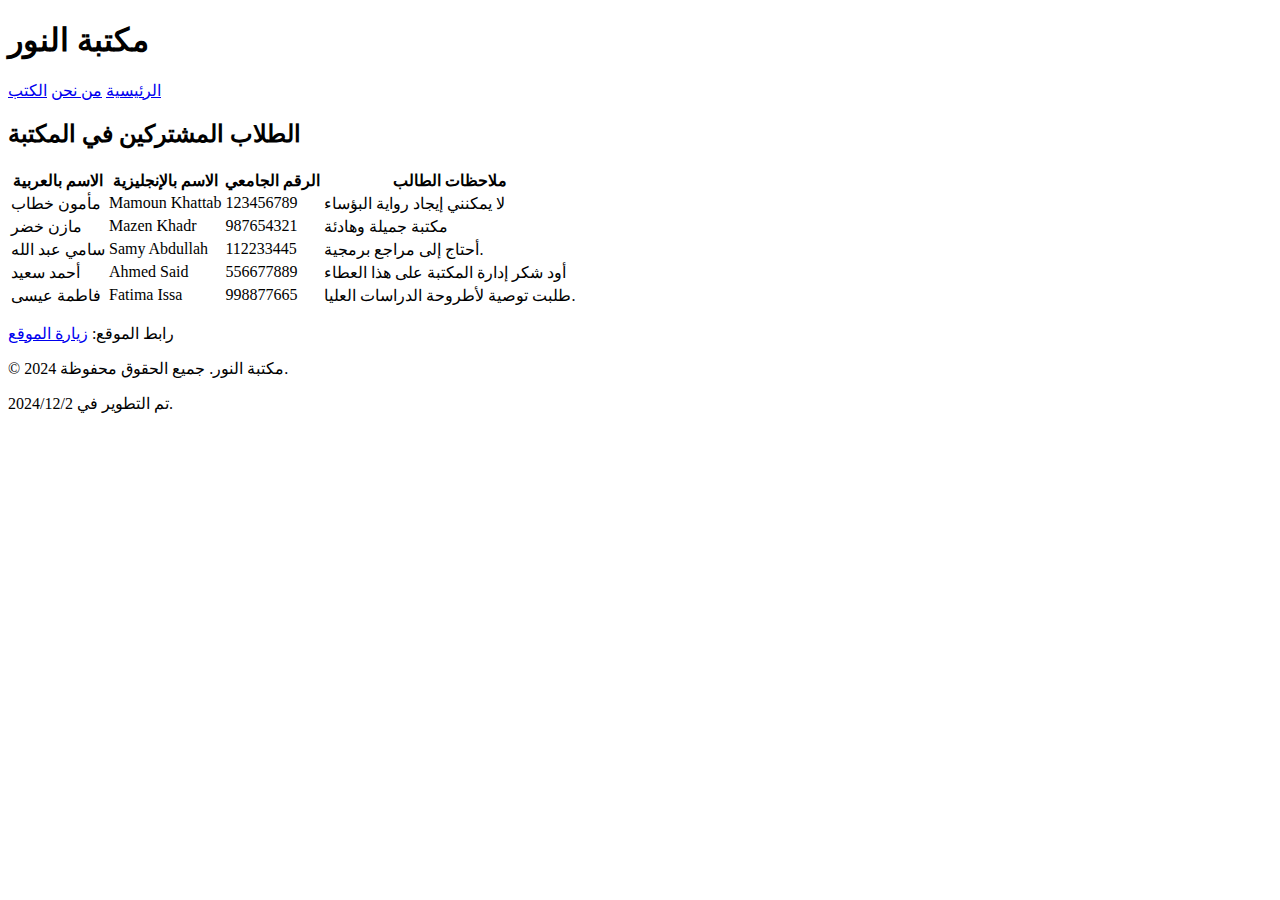
==== index.html @ ee1e696f "Rename home.html to index.html" ====
<!DOCTYPE html>
<html lang="ar">
<head>
    <meta charset="UTF-8">
    <meta name="viewport" content="width=device-width, initial-scale=1.0">
    <title>الصفحة الرئيسية</title>
    <link rel="stylesheet" href="style.css">
    <script src="https://code.jquery.com/jquery-3.6.0.min.js"></script>
    <script src="myFunction.js" defer></script>
</head>
<body>
    <header>
        <h1>مكتبة النور</h1>
    </header>
    <nav>
        <a href="home.html">الرئيسية</a>
        <a href="AboutUs.html">من نحن</a>
        <a href="Book.html">الكتب</a>
    </nav>
    <div class="container">
        <h2>الطلاب المشتركين في المكتبة</h2>

        <table>
            <thead>
                <tr>
                    <th>الاسم بالعربية</th>
                    <th>الاسم بالإنجليزية</th>
                    <th>الرقم الجامعي</th>
                    <th>ملاحظات الطالب</th>
                </tr>
            </thead>
            <tbody>
                <tr>
                    <td>مأمون خطاب</td>
                    <td>Mamoun Khattab</td>
                    <td>123456789</td>
                    <td>لا يمكنني إيجاد رواية البؤساء</td>
                </tr>
                <tr>
                    <td>مازن خضر</td>
                    <td>Mazen Khadr</td>
                    <td>987654321</td>
                    <td>مكتبة جميلة وهادئة</td>
                </tr>
                <tr>
                    <td>سامي عبد الله</td>
                    <td>Samy Abdullah</td>
                    <td>112233445</td>
                    <td> أحتاج إلى مراجع برمجية.</td>
                </tr>
                <tr>
                    <td>أحمد سعيد</td>
                    <td>Ahmed Said</td>
                    <td>556677889</td>
                    <td> أود شكر إدارة المكتبة على هذا العطاء</td>
                </tr>
                <tr>
                    <td>فاطمة عيسى</td>
                    <td>Fatima Issa</td>
                    <td>998877665</td>
                    <td>طلبت توصية لأطروحة الدراسات العليا.</td>
                </tr>
            </tbody>
        </table>
        <p>رابط الموقع: <a href="https://example.com" target="_blank">زيارة الموقع</a></p>
    </div>
    <footer>
        <p>© 2024 مكتبة النور. جميع الحقوق محفوظة.</p>
        <p>تم التطوير في 2024/12/2.</p>
    </footer>
</body>
<script src="https://code.jquery.com/jquery-3.6.0.min.js"></script>
</html>
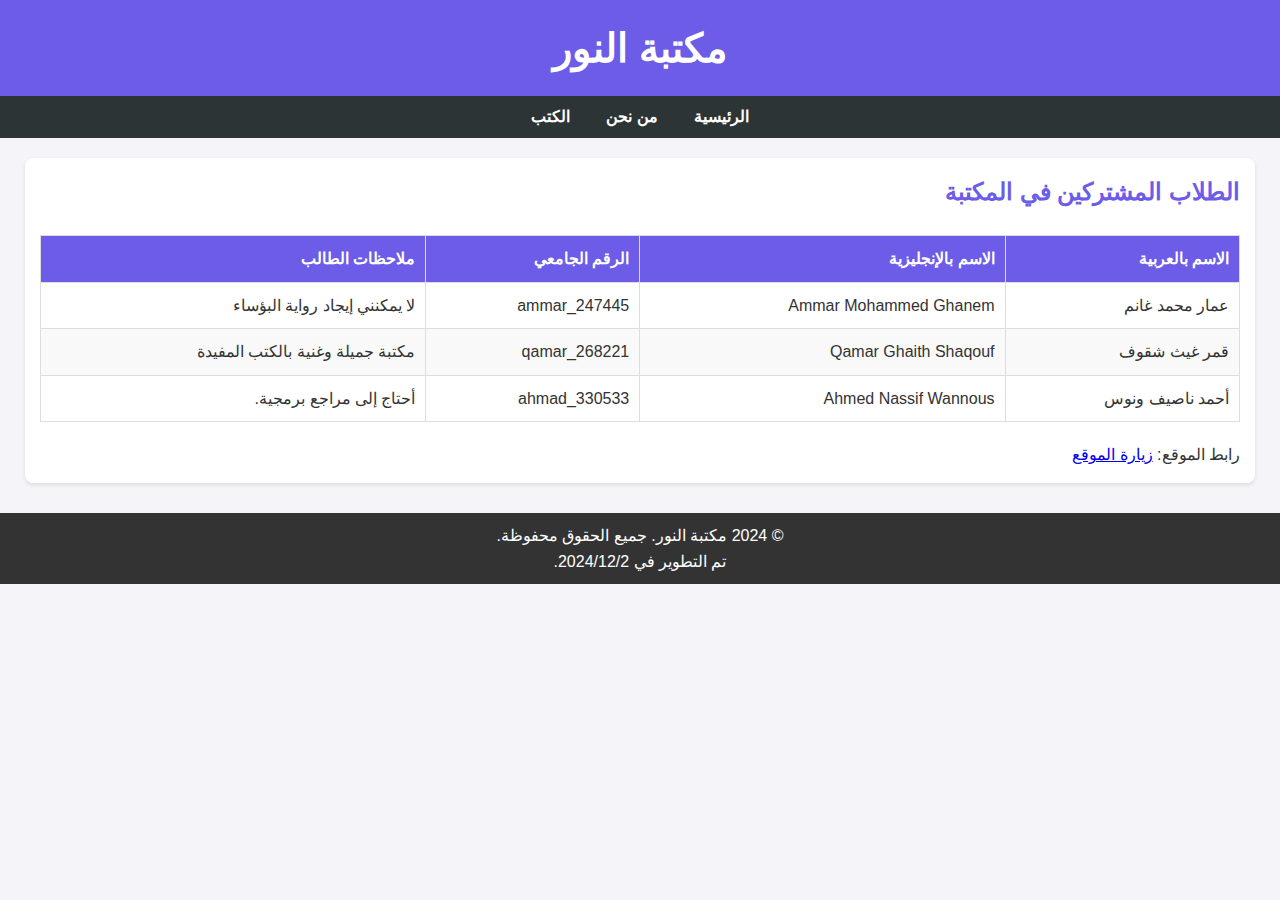
==== commit 28791cf8: "Update index.html" ====
--- a/index.html
+++ b/index.html
@@ -13,7 +13,7 @@
         <h1>مكتبة النور</h1>
     </header>
     <nav>
-        <a href="home.html">الرئيسية</a>
+        <a href="index.html">الرئيسية</a>
         <a href="AboutUs.html">من نحن</a>
         <a href="Book.html">الكتب</a>
     </nav>
@@ -31,34 +31,22 @@
             </thead>
             <tbody>
                 <tr>
-                    <td>مأمون خطاب</td>
-                    <td>Mamoun Khattab</td>
-                    <td>123456789</td>
+                    <td>عمار محمد غانم</td>
+                    <td>Ammar Mohammed Ghanem</td>
+                    <td>ammar_247445</td>
                     <td>لا يمكنني إيجاد رواية البؤساء</td>
                 </tr>
                 <tr>
-                    <td>مازن خضر</td>
-                    <td>Mazen Khadr</td>
-                    <td>987654321</td>
-                    <td>مكتبة جميلة وهادئة</td>
+                    <td>قمر غيث شقوف</td>
+                    <td>Qamar Ghaith Shaqouf</td>
+                    <td>qamar_268221</td>
+                    <td>مكتبة جميلة وغنية بالكتب المفيدة</td>
                 </tr>
                 <tr>
-                    <td>سامي عبد الله</td>
-                    <td>Samy Abdullah</td>
-                    <td>112233445</td>
+                    <td>أحمد ناصيف ونوس</td>
+                    <td>Ahmed Nassif Wannous</td>
+                    <td>ahmad_330533</td>
                     <td> أحتاج إلى مراجع برمجية.</td>
-                </tr>
-                <tr>
-                    <td>أحمد سعيد</td>
-                    <td>Ahmed Said</td>
-                    <td>556677889</td>
-                    <td> أود شكر إدارة المكتبة على هذا العطاء</td>
-                </tr>
-                <tr>
-                    <td>فاطمة عيسى</td>
-                    <td>Fatima Issa</td>
-                    <td>998877665</td>
-                    <td>طلبت توصية لأطروحة الدراسات العليا.</td>
                 </tr>
             </tbody>
         </table>
--- a/style.css
+++ b/style.css
@@ -0,0 +1,144 @@
+body, h1, h2, h3, p, ul, li {
+  margin: 0;
+  padding: 0;
+  box-sizing: border-box;
+}
+
+body {
+  font-family: Arial, sans-serif;
+  line-height: 1.6;
+  background-color: #f4f4f9;
+  color: #333;
+  margin: 0;
+  direction: rtl; 
+}
+
+header {
+  background: #6c5ce7;
+  color: #fff;
+  padding: 1em 0;
+  text-align: center;
+}
+
+header h1 {
+  margin: 0;
+  font-size: 2.5em;
+}
+
+nav {
+  background: #2d3436;
+  text-align: center;
+  padding: 0.5em 0;
+}
+
+nav a {
+  color: #fff;
+  text-decoration: none;
+  margin: 0 1em;
+  font-weight: bold;
+}
+
+nav a:hover {
+  color: #fdcb6e;
+}
+
+.container {
+  max-width: 1200px;
+  margin: 20px auto;
+  padding: 15px;
+  background: #fff;
+  border-radius: 8px;
+  box-shadow: 0 2px 4px rgba(0, 0, 0, 0.1);
+}
+
+h2 {
+  color: #6c5ce7;
+  margin-bottom: 1em;
+  text-align: right; 
+}
+
+table {
+  width: 100%;
+  border-collapse: collapse;
+  margin: 20px 0;
+}
+
+table th, table td {
+  border: 1px solid #ddd;
+  padding: 10px;
+  text-align: right; 
+}
+
+table th {
+  background: #6c5ce7;
+  color: #fff;
+}
+
+table tr:nth-child(even) {
+  background: #f9f9f9;
+}
+.contact-card {
+  border: 1px solid #ccc;
+  padding: 15px;
+  margin-top: 20px;
+  background-color: #f9f9f9;
+}
+footer {
+  text-align: center;
+  padding: 10px;
+  background-color: #333;
+  color: #fff;
+  margin-top: 30px;
+}
+
+button {
+  background: #6c5ce7;
+  color: #fff;
+  border: none;
+  padding: 10px 15px;
+  cursor: pointer;
+  border-radius: 5px;
+}
+
+button:hover {
+  background: #fdcb6e;
+}
+
+form {
+  display: flex;
+  flex-direction: column;
+  gap: 15px;
+  margin: 20px 0;
+}
+
+form label {
+  font-weight: bold;
+  text-align: right; 
+}
+
+form input {
+  padding: 10px;
+  border: 1px solid #ddd;
+  border-radius: 5px;
+  width: 100%;
+}
+
+form button {
+  align-self: flex-end;
+}
+
+.error-message {
+  color: red;          
+  font-weight: bold;   
+  font-size: 0.9em;    
+  margin-top: 5px;     
+}
+
+@media (max-width: 768px) {
+  table, form {
+    font-size: 14px;
+  }
+  button {
+    width: 100%;
+  }
+}
